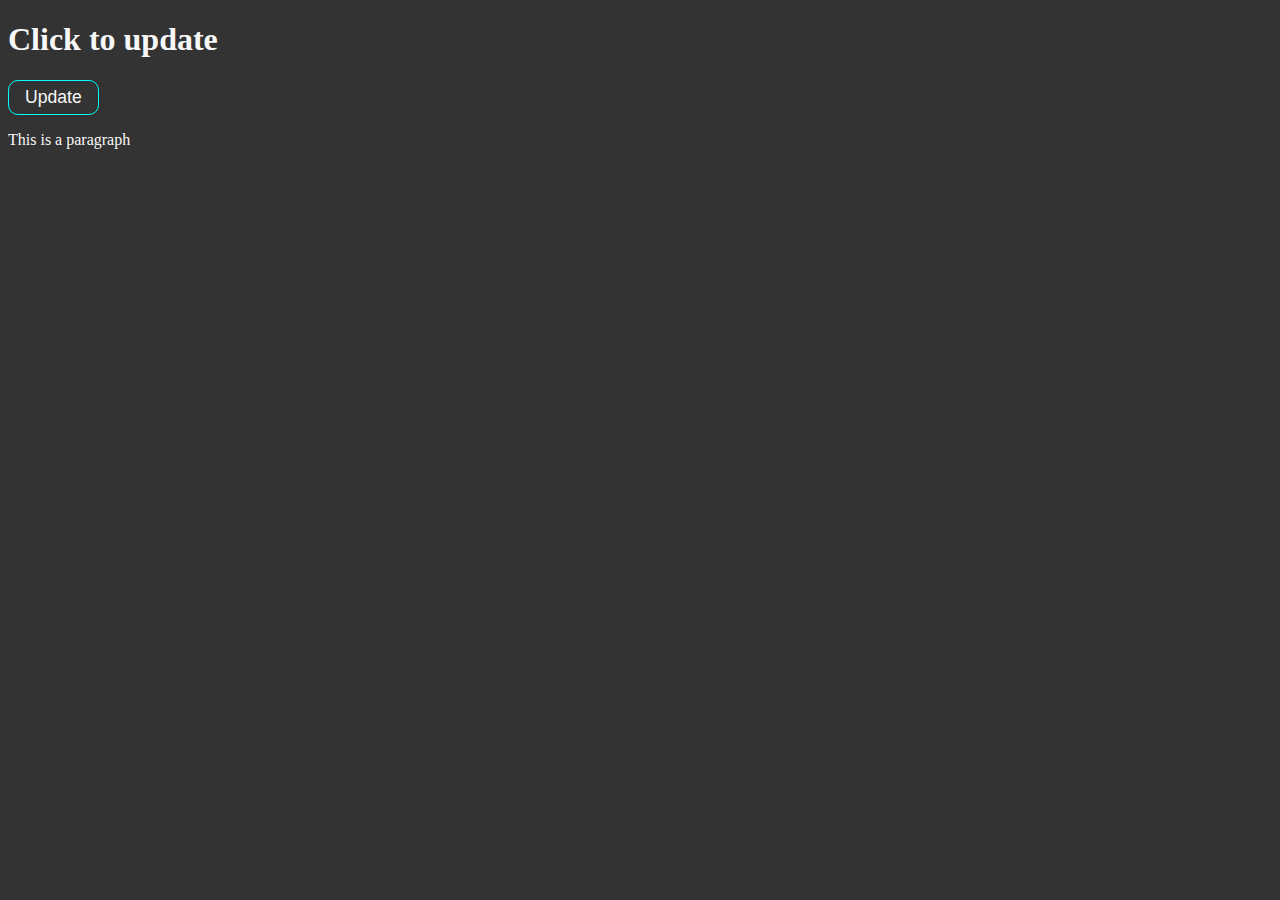
==== dynamic/index.html @ 82e29b9d "files upload" ====
<!DOCTYPE html>
<html lang="en">
  <head>
    <meta charset="UTF-8" />
    <meta name="viewport" content="width=device-width, initial-scale=1.0" />
    <title>Dynamic Content Update</title>
    <style>
      body {
        background-color: #333;
        color: #f7f7f7;
      }
      button {
        font-size: 1.1rem;
        padding: 6px 16px;
        border: 1px solid cyan;
        border-radius: 10px;
        background-color: transparent;
        color: #f7f7f7;
        transition: all 0.3s ease-out;
      }
      button:hover {
        background-color: cyan;
        color: black;
        box-shadow: 0 4px 10px rgb(187, 238, 238);
      }
      p {
        max-width: 200px;
        transition: all 0.3s ease-out;
      }
    </style>
  </head>
  <body>
    <div class="wrapper">
      <h1>Click to update</h1>
      <button id="btn">Update</button>
      <p id="para">This is a paragraph</p>
    </div>
    <script>
      const btn = document.getElementById("btn");
      const para = document.getElementById("para");
      let text =
        "Lorem ipsum dolor sit amet consectetur adipisicing elit.Lorem ipsum dolor sit amet consectetur adipisicing elit.";
      btn.onclick = () => {
        para.innerText = text;
      };
    </script>
  </body>
</html>
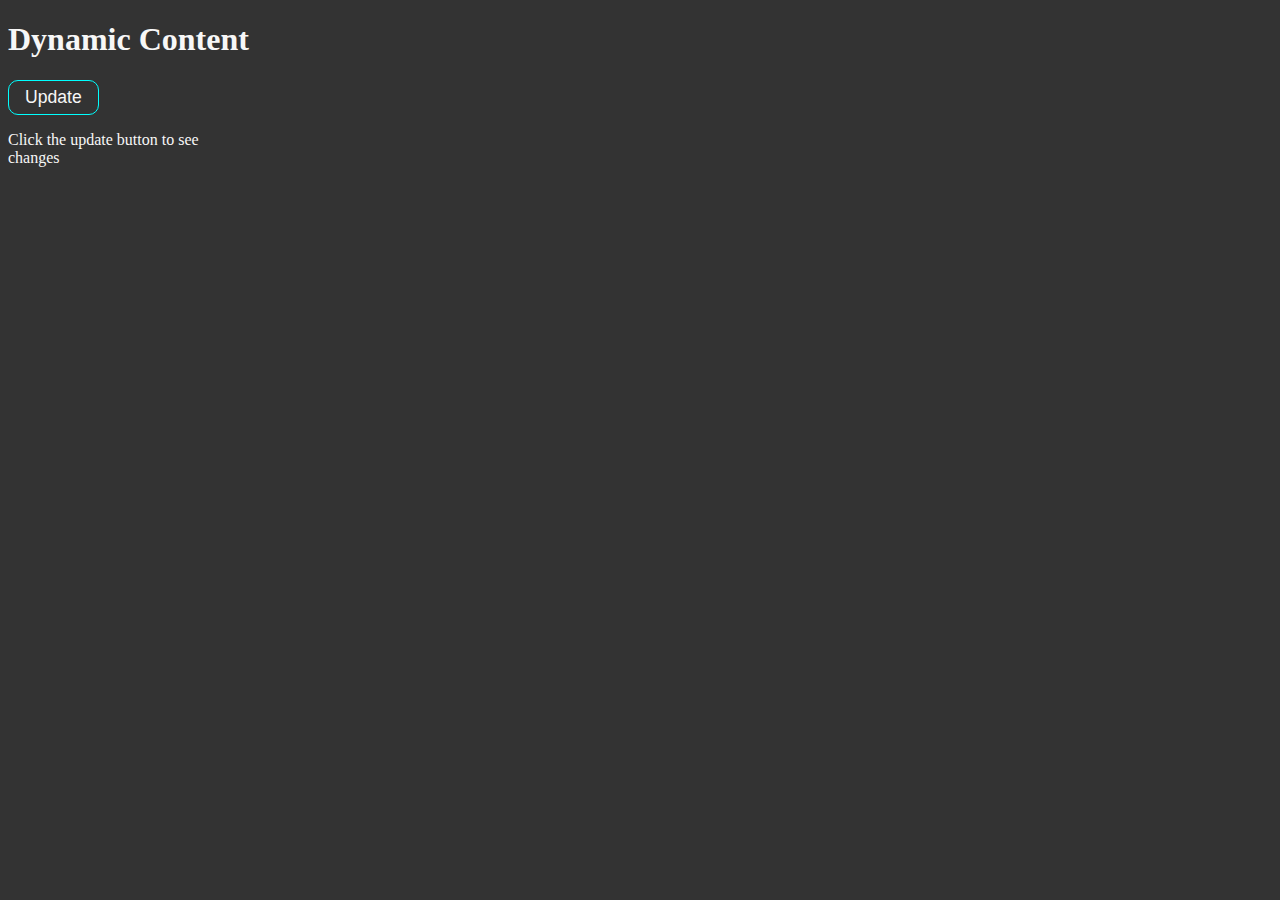
==== commit b8474f3f: "change and update all files" ====
--- a/dynamic/index.html
+++ b/dynamic/index.html
@@ -31,16 +31,16 @@
   </head>
   <body>
     <div class="wrapper">
-      <h1>Click to update</h1>
+      <h1>Dynamic Content</h1>
       <button id="btn">Update</button>
-      <p id="para">This is a paragraph</p>
+      <p id="para">Click the update button to see changes</p>
     </div>
     <script>
       const btn = document.getElementById("btn");
       const para = document.getElementById("para");
-      let text =
-        "Lorem ipsum dolor sit amet consectetur adipisicing elit.Lorem ipsum dolor sit amet consectetur adipisicing elit.";
+
       btn.onclick = () => {
+        const text = prompt("Enter text...");
         para.innerText = text;
       };
     </script>
